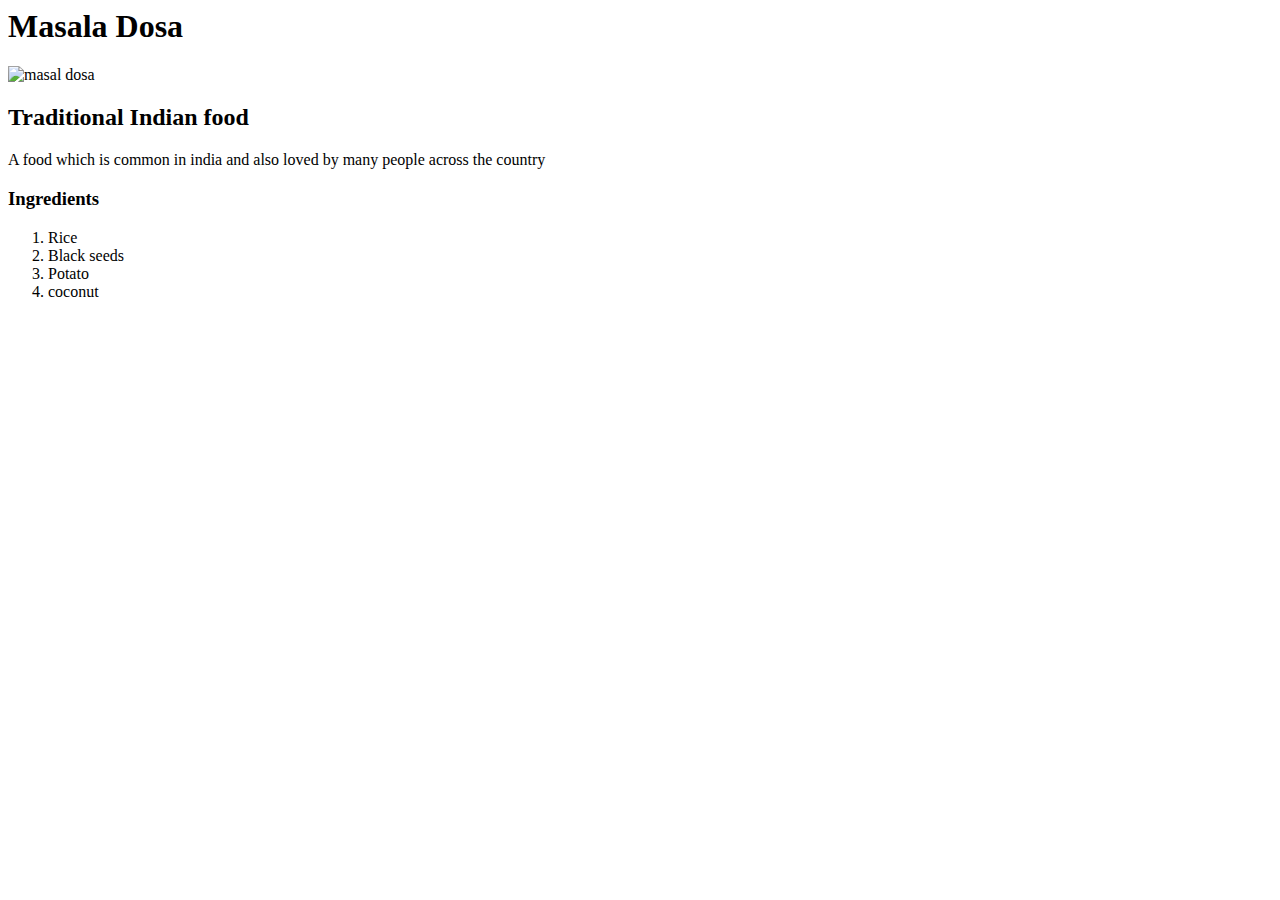
==== recipes/dosa.html @ 7d4ca242 "added recipes to my hotel" ====
<html lang="en">

<head>
    <meta charset="UTF-8" />
    <meta name="viewport" content="width=device-width, initial-scale=1.0" />
    <title>Dosa</title>
</head>

<body>
    <h1>Masala Dosa</h1>
    <img src="https://encrypted-tbn0.gstatic.com/images?q=tbn:ANd9GcSQG3Fvx1Vi_-960BqU2xN9125bawAZx-Uueg&usqp=CAU"
        alt="masal dosa">
    <h2>Traditional Indian food</h2>
    <p>A food which is common in india and also loved by many people across the country</p>
    <h3>Ingredients</h3>
    <ol>
        <li>Rice</li>
        <li>Black seeds</li>
        <li>Potato</li>
        <li>coconut</li>
    </ol>
</body>

</html>
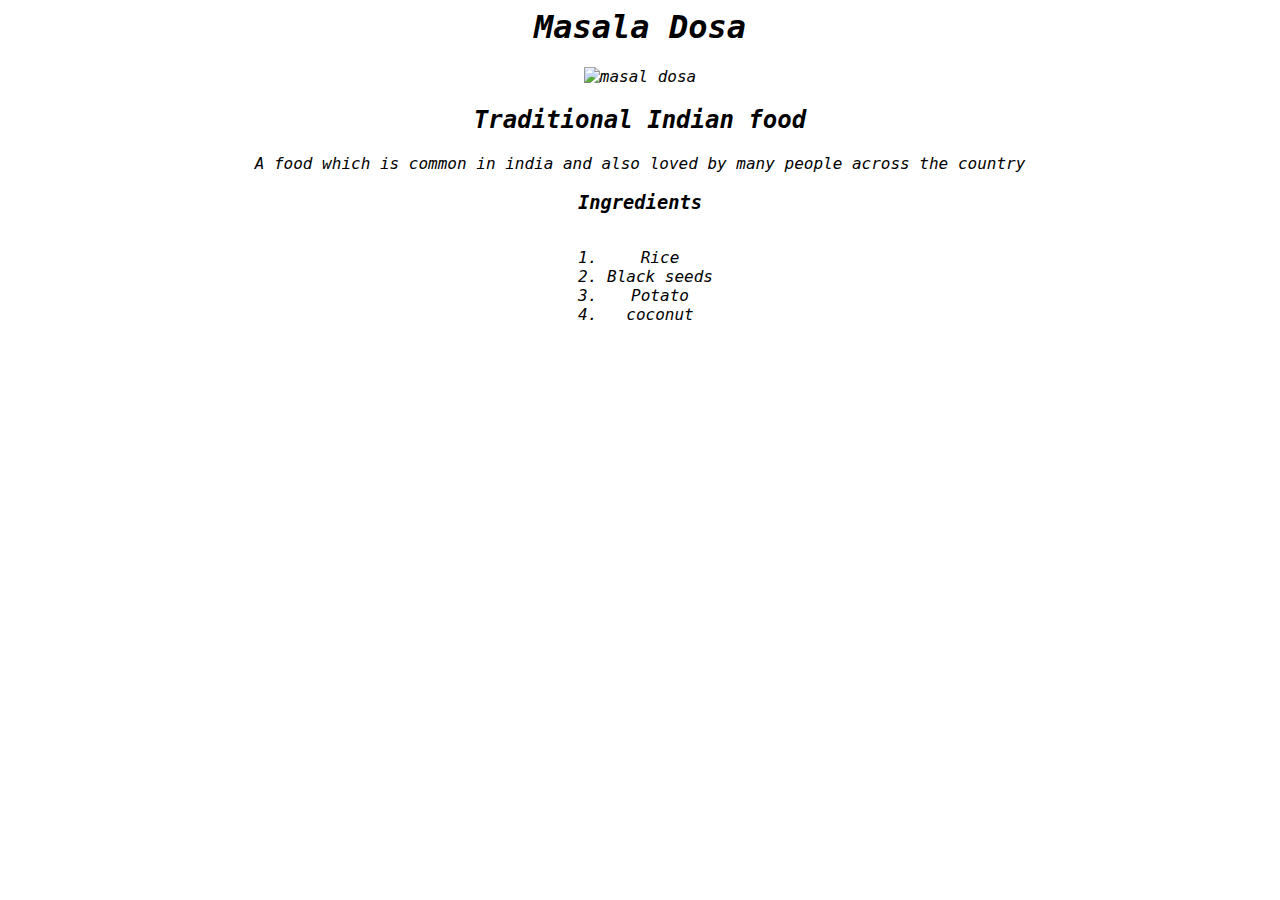
==== commit 46db962c: "added simple styles to the page" ====
--- a/recipes/dosa.html
+++ b/recipes/dosa.html
@@ -4,21 +4,25 @@
     <meta charset="UTF-8" />
     <meta name="viewport" content="width=device-width, initial-scale=1.0" />
     <title>Dosa</title>
+    <link rel="stylesheet" href="style.css">
 </head>
 
 <body>
-    <h1>Masala Dosa</h1>
-    <img src="https://encrypted-tbn0.gstatic.com/images?q=tbn:ANd9GcSQG3Fvx1Vi_-960BqU2xN9125bawAZx-Uueg&usqp=CAU"
-        alt="masal dosa">
-    <h2>Traditional Indian food</h2>
-    <p>A food which is common in india and also loved by many people across the country</p>
-    <h3>Ingredients</h3>
-    <ol>
-        <li>Rice</li>
-        <li>Black seeds</li>
-        <li>Potato</li>
-        <li>coconut</li>
-    </ol>
+    <div class="content">
+        <h1>Masala Dosa</h1>
+        <img src="https://encrypted-tbn0.gstatic.com/images?q=tbn:ANd9GcSQG3Fvx1Vi_-960BqU2xN9125bawAZx-Uueg&usqp=CAU"
+            alt="masal dosa">
+        <h2>Traditional Indian food</h2>
+        <p>A food which is common in india and also loved by many people across the country</p>
+        <h3>Ingredients</h3>
+        <ol class="center-items">
+            <li>Rice</li>
+            <li>Black seeds</li>
+            <li>Potato</li>
+            <li>coconut</li>
+        </ol>
+    </div>
+
 </body>
 
 </html>--- a/recipes/style.css
+++ b/recipes/style.css
@@ -0,0 +1,10 @@
+.content {
+  text-align: center;
+  font-family: monospace, sans-serif;
+  font-style: oblique;
+}
+
+.center-items {
+  /* text-align: center; */
+  display: inline-block;
+}
